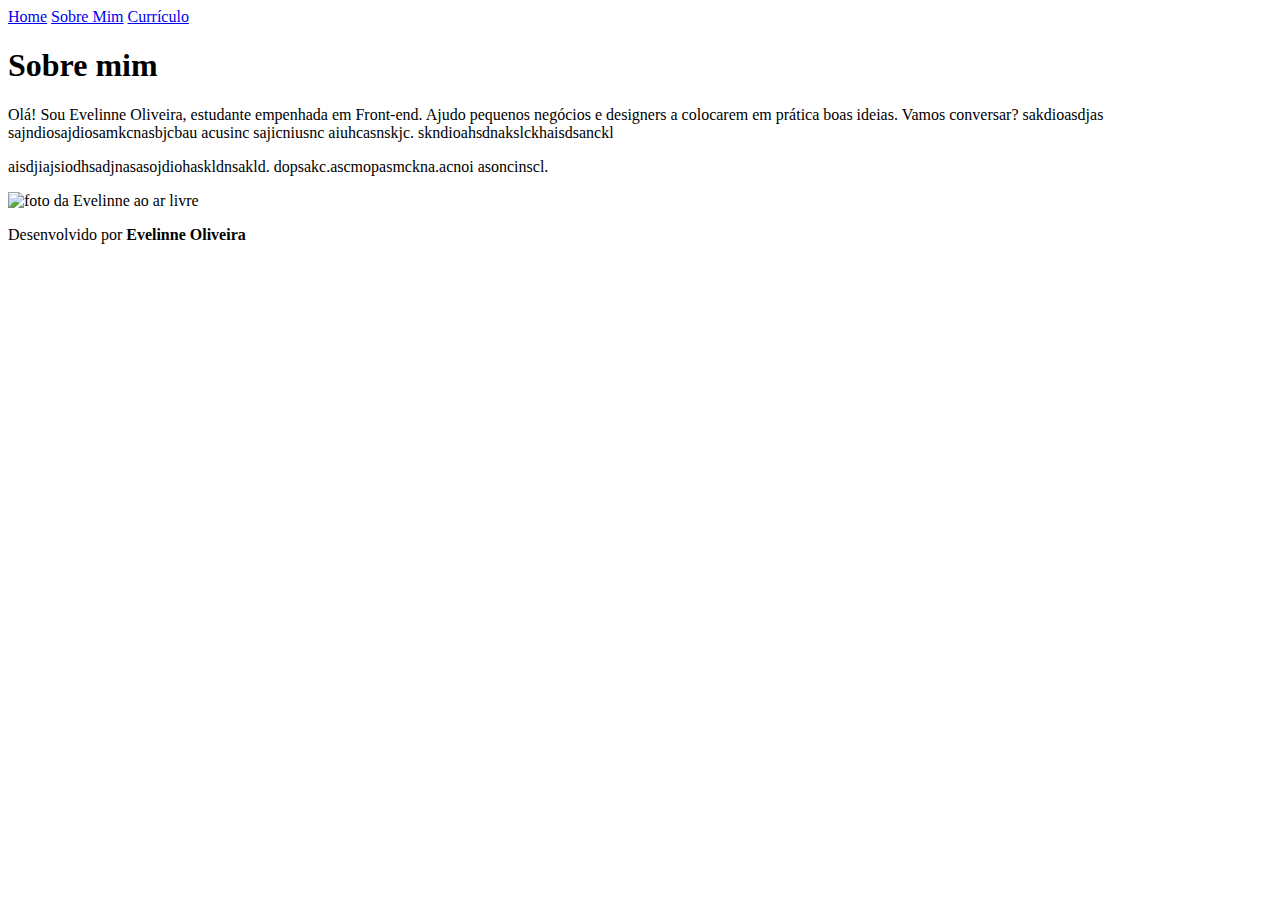
==== about.html @ 19943210 "Add files via upload" ====
<!DOCTYPE html>
<html lang="pt-br">
<head>
    <meta charset="UTF-8">
    <meta name="viewport" content="width=device-width, initial-scale=1.0">
    <title>Sobre mim</title>
    <link rel="stylesheet" href="./Styles/style.css">
</head>
<body>
    <header class="cabecalho">
        <nav class="cabecalho__menu">
            <a class="cabecalho__menu__link" href="index.html">Home</a>
            <a class="cabecalho__menu__link" href="About.html">Sobre Mim</a>
            <a class="cabecalho__menu__link" href="curriculo.html">Currículo</a>
        </nav>
    </header>
    <main class="apresentacao">
        <section class="texto">
            <h1 class="texto__titulo">Sobre mim</h1>
            <p class="texto__paragrafo">Olá! Sou Evelinne Oliveira, estudante empenhada em Front-end. Ajudo pequenos negócios e designers a colocarem em prática boas ideias. Vamos conversar?
            sakdioasdjas sajndiosajdiosamkcnasbjcbau acusinc sajicniusnc aiuhcasnskjc. skndioahsdnakslckhaisdsanckl
            <p class="texto__paragrafo">aisdjiajsiodhsadjnasasojdiohaskldnsakld. dopsakc.ascmopasmckna.acnoi asoncinscl.</p>
     
        </section>
        <img class="apresentacao__img" src="./Assets/Portfolio - Curso 1 (Copy) (3)/Imagem.svg" alt="foto da Evelinne ao ar livre">
    </main>
    <footer class="rodape">
        <p>Desenvolvido por <strong class="rodape__destaque"> Evelinne Oliveira</strong></p>
    </footer>
</body>
</html>
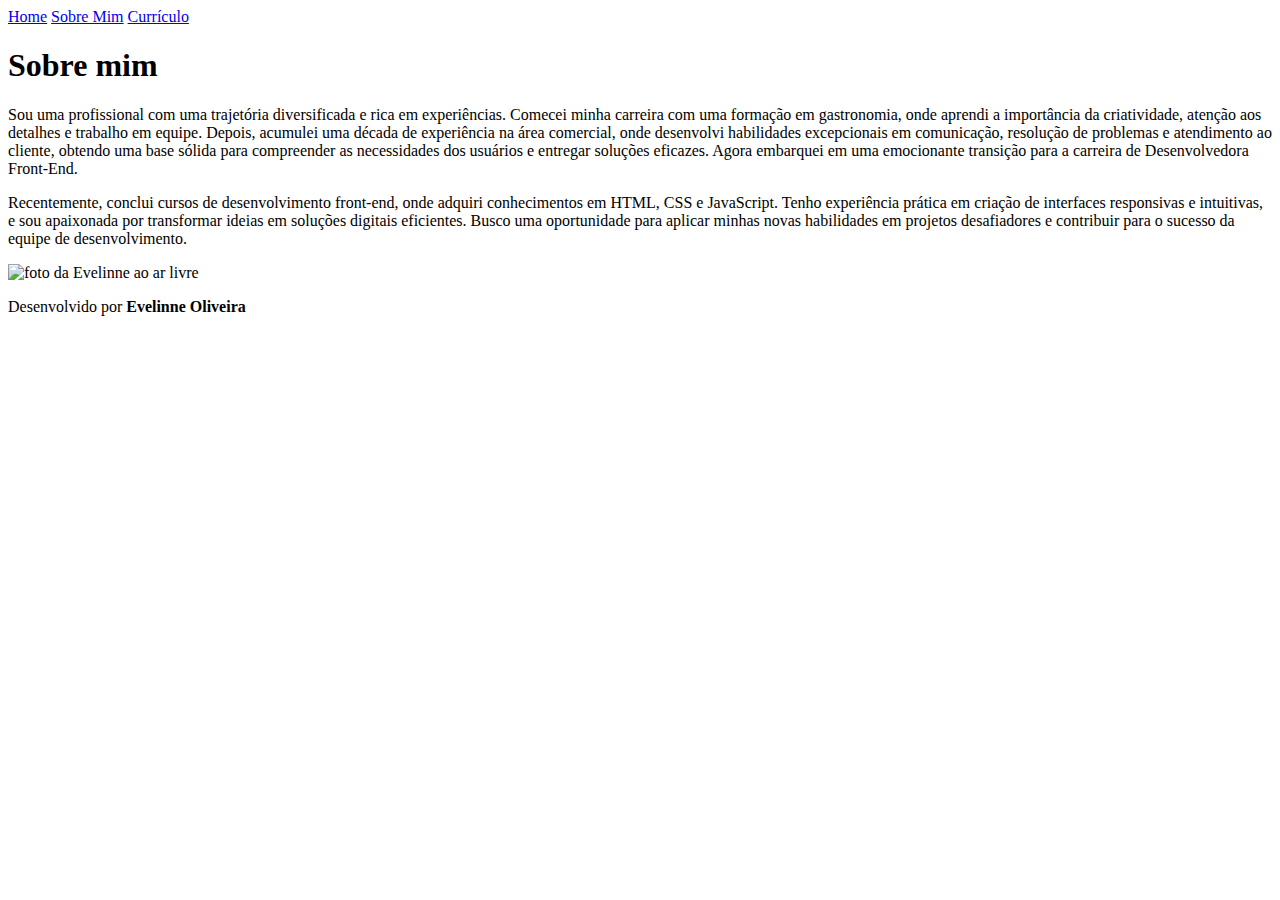
==== commit 46da44ce: "Add files via upload" ====
--- a/about.html
+++ b/about.html
@@ -17,9 +17,8 @@
     <main class="apresentacao">
         <section class="texto">
             <h1 class="texto__titulo">Sobre mim</h1>
-            <p class="texto__paragrafo">Olá! Sou Evelinne Oliveira, estudante empenhada em Front-end. Ajudo pequenos negócios e designers a colocarem em prática boas ideias. Vamos conversar?
-            sakdioasdjas sajndiosajdiosamkcnasbjcbau acusinc sajicniusnc aiuhcasnskjc. skndioahsdnakslckhaisdsanckl
-            <p class="texto__paragrafo">aisdjiajsiodhsadjnasasojdiohaskldnsakld. dopsakc.ascmopasmckna.acnoi asoncinscl.</p>
+            <p class="texto__paragrafo">Sou uma profissional com uma trajetória diversificada e rica em experiências. Comecei minha carreira com uma formação em gastronomia, onde aprendi a importância da criatividade, atenção aos detalhes e trabalho em equipe. Depois, acumulei uma década de experiência na área comercial, onde desenvolvi habilidades excepcionais em comunicação, resolução de problemas e atendimento ao cliente, obtendo uma base sólida para compreender as necessidades dos usuários e entregar soluções eficazes. Agora embarquei em uma emocionante transição para a carreira de Desenvolvedora Front-End.
+            <p class="texto__paragrafo">Recentemente, conclui cursos de desenvolvimento front-end, onde adquiri conhecimentos em HTML, CSS e JavaScript. Tenho experiência prática em criação de interfaces responsivas e intuitivas, e sou apaixonada por transformar ideias em soluções digitais eficientes. Busco uma oportunidade para aplicar minhas novas habilidades em projetos desafiadores e contribuir para o sucesso da equipe de desenvolvimento.</p>
      
         </section>
         <img class="apresentacao__img" src="./Assets/Portfolio - Curso 1 (Copy) (3)/Imagem.svg" alt="foto da Evelinne ao ar livre">
